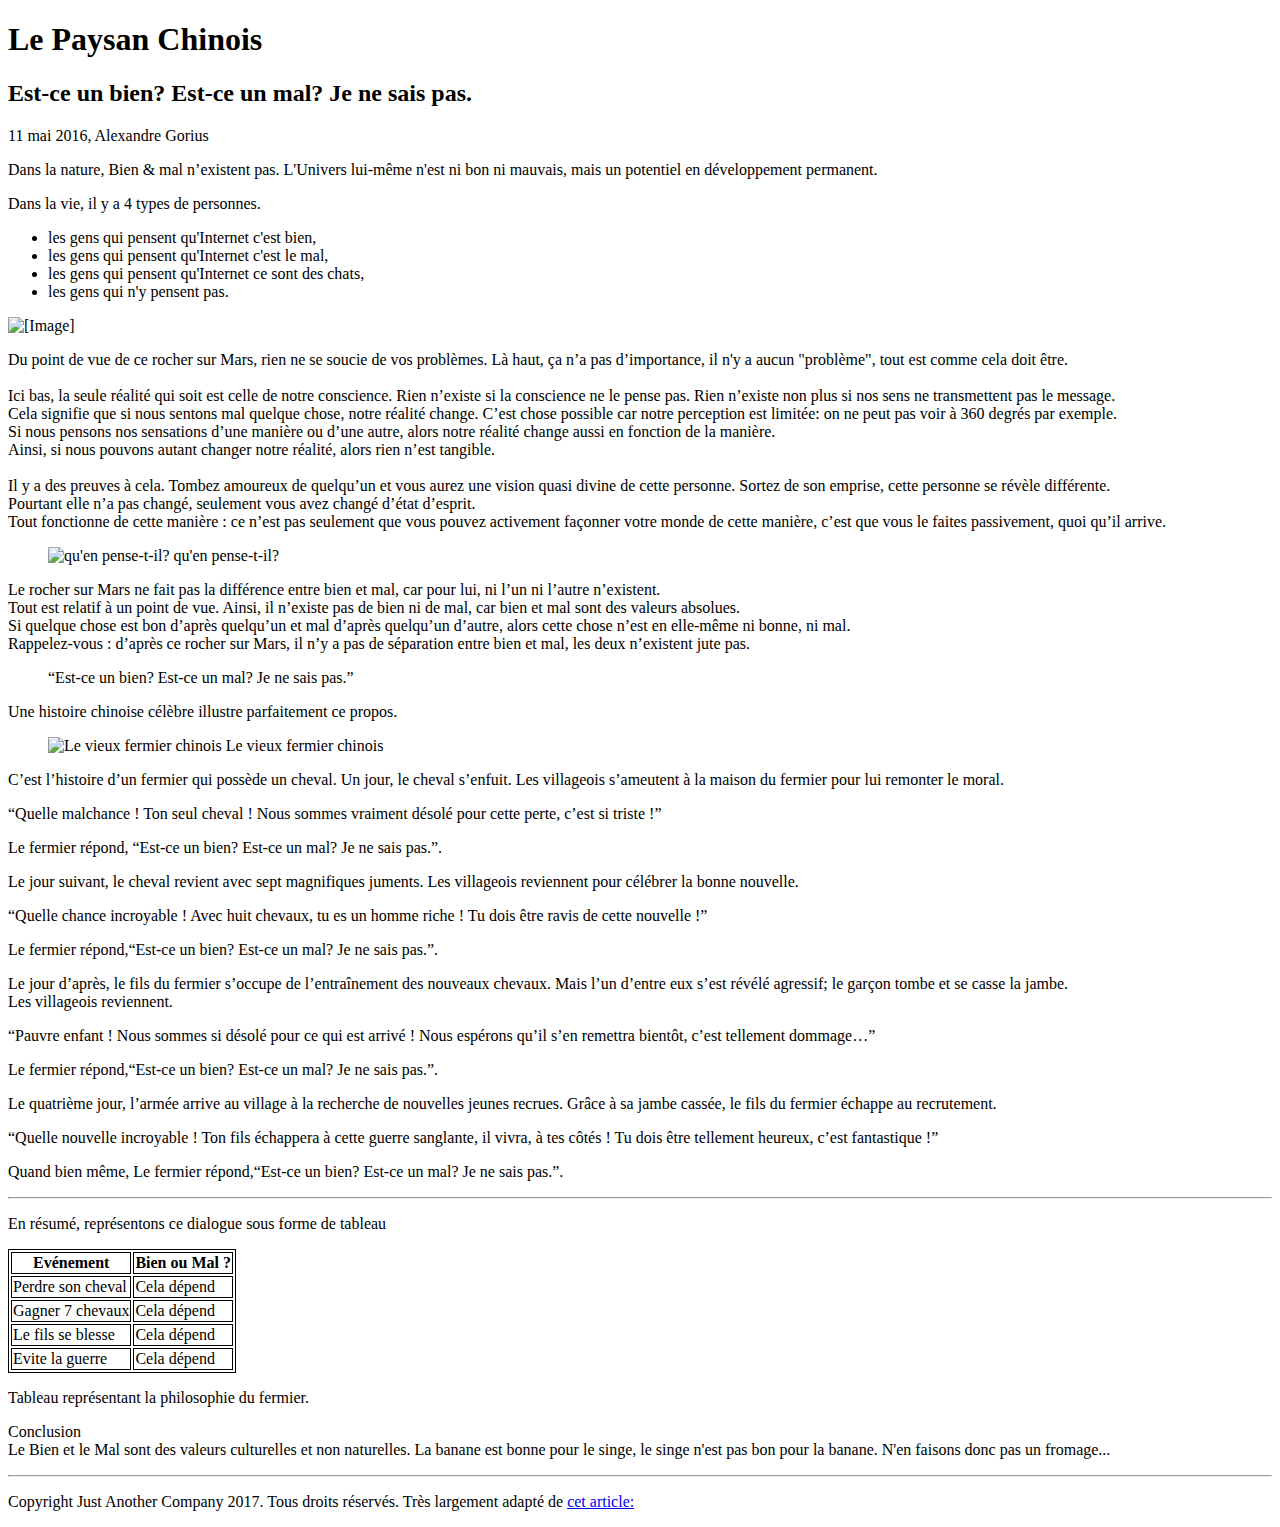
==== index.html @ 4ad7f818 "creating index.html..." ====
<!DOCTYPE html>
<html>
  <head>
    <meta charset="UTF-8">
    <title>Le Paysan Chinois</title>
  </head>
  <body>
    <header>
      <h1>Le Paysan Chinois</h1>
      <h2>Est-ce un bien? Est-ce un mal? Je ne sais pas.</h2>
      <p class='sign'>11 mai 2016, Alexandre Gorius</p>
      <p>Dans la nature, Bien & mal n’existent pas.
      L'Univers lui-même n'est ni bon ni mauvais, mais un potentiel en développement permanent.</p>
    </header>
    <p>Dans la vie, il y a 4 types de personnes.</p>
    <ul>
      <li>les gens qui pensent qu'Internet c'est bien,</li>
      <li>les gens qui pensent qu'Internet c'est le mal,</li>
      <li>les gens qui pensent qu'Internet ce sont des chats,</li>
      <li>les gens qui n'y pensent pas.</li>
    </ul>
    <img src="https://cdn-images-1.medium.com/max/1000/1*2PCmLZyzQaF2pyKYkSTFpA.jpeg" alt="[Image]">
    <p>Du point de vue de ce rocher sur Mars, rien ne se soucie de vos problèmes.
      Là haut, ça n’a pas d’importance, il n'y a aucun "problème", tout est comme cela doit être.<br><br>
      Ici bas, la seule réalité qui soit est celle de notre conscience.
      Rien n’existe si la conscience ne le pense pas. Rien n’existe non plus si nos sens ne transmettent pas le message.<br>
      Cela signifie que si nous sentons mal quelque chose, notre réalité change.
      C’est chose possible car notre perception est limitée: on ne peut pas voir à 360 degrés par exemple.<br>
      Si nous pensons nos sensations d’une manière ou d’une autre, alors notre réalité change aussi en fonction de la manière.<br>
      Ainsi, si nous pouvons autant changer notre réalité, alors rien n’est tangible.<br><br>
      Il y a des preuves à cela. Tombez amoureux de quelqu’un et vous aurez une vision quasi divine de cette personne.
      Sortez de son emprise, cette personne se révèle différente.<br> Pourtant elle n’a pas changé, seulement vous avez changé d’état d’esprit.<br>
      Tout fonctionne de cette manière : ce n’est pas seulement que vous pouvez activement façonner votre monde de cette manière,
      c’est que vous le faites passivement, quoi qu’il arrive.
    </p>
    <figure>
      <img src="http://static2.businessinsider.com/image/52fe8230eab8ea4275063b89/nasa-has-determined-where-the-mysterious-jelly-doughnut-rock-on-mars-came-from.jpg" alt="qu'en pense-t-il?">
      <caption>qu'en pense-t-il?</caption>
    </figure>
    <p>Le rocher sur Mars ne fait pas la différence entre bien et mal, car pour lui, ni l’un ni l’autre n’existent.<br>
    Tout est relatif à un point de vue. Ainsi, il n’existe pas de bien ni de mal, car bien et mal sont des valeurs absolues.<br>
    Si quelque chose est bon d’après quelqu’un et mal d’après quelqu’un d’autre, alors cette chose n’est en elle-même ni bonne, ni mal.<br>
    Rappelez-vous : d’après ce rocher sur Mars, il n’y a pas de séparation entre bien et mal, les deux n’existent jute pas.</p>
    <blockquote>“Est-ce un bien? Est-ce un mal? Je ne sais pas.”</blockquote>
    <p>Une histoire chinoise célèbre illustre parfaitement ce propos.</p>
    <figure>
      <img src="https://cdn-images-1.medium.com/max/800/1*IQqkmPXYZuJViY5p-ymk0A.jpeg" alt="Le vieux fermier chinois">
      <caption>Le vieux fermier chinois</caption>
    </figure>
    <p>C’est l’histoire d’un fermier qui possède un cheval. Un jour, le cheval s’enfuit. Les villageois s’ameutent à la maison du fermier pour lui remonter le moral.</p>
    <q>Quelle malchance ! Ton seul cheval ! Nous sommes vraiment désolé pour cette perte, c’est si triste !</q>
    <p>Le fermier répond, <q>Est-ce un bien? Est-ce un mal? Je ne sais pas.</q>.</p>
    <p>Le jour suivant, le cheval revient avec sept magnifiques juments. Les villageois reviennent pour célébrer la bonne nouvelle.</p>
    <q>Quelle chance incroyable ! Avec huit chevaux, tu es un homme riche ! Tu dois être ravis de cette nouvelle !</q>
    <p>Le fermier répond,<q>Est-ce un bien? Est-ce un mal? Je ne sais pas.</q>.</p>
    <p>Le jour d’après, le fils du fermier s’occupe de l’entraînement des nouveaux chevaux. Mais l’un d’entre eux s’est révélé agressif; le garçon tombe et se casse la jambe.<br>Les villageois reviennent.</p>
    <q>Pauvre enfant ! Nous sommes si désolé pour ce qui est arrivé ! Nous espérons qu’il s’en remettra bientôt, c’est tellement dommage…</q>
    <p>Le fermier répond,<q>Est-ce un bien? Est-ce un mal? Je ne sais pas.</q>.</p>
    <p>Le quatrième jour, l’armée arrive au village à la recherche de nouvelles jeunes recrues. Grâce à sa jambe cassée, le fils du fermier échappe au recrutement.</p>
    <q>Quelle nouvelle incroyable ! Ton fils échappera à cette guerre sanglante, il vivra, à tes côtés ! Tu dois être tellement heureux, c’est fantastique !</q>
    <p>Quand bien même, Le fermier répond,<q>Est-ce un bien? Est-ce un mal? Je ne sais pas.</q>.</p>
    <hr>
    <p>En résumé, représentons ce dialogue sous forme de tableau</p>

    <style media="screen">
      table, td, th {border: 1px solid black;}
    </style>
    
    <table>
      <tr>
        <th>Evénement</th>
        <th>Bien ou Mal ?</th>
      </tr>
      <tr>
        <td>Perdre son cheval</td>
        <td>Cela dépend</td>
      </tr>
      <tr>
        <td>Gagner 7 chevaux</td>
        <td>Cela dépend</td>
      </tr>
      <tr>
        <td>Le fils se blesse</td>
        <td>Cela dépend</td>
      </tr>
      <tr>
        <td>Evite la guerre </td>
        <td>Cela dépend</td>
      </tr>
    </table>
    <p>Tableau représentant la philosophie du fermier.</p>
    <footer>
      <p>Conclusion <br>Le Bien et le Mal sont des valeurs culturelles et non naturelles. La banane est bonne pour le singe, le singe n'est pas bon pour la banane. N'en faisons donc pas un fromage...</p>
      <hr>
      <p class='copyright'>Copyright Just Another Company 2017. Tous droits réservés. Très largement adapté de <a href="https://medium.com/scribe/il-ny-a-rien-de-bien-ni-de-mal-3d46a2d2e263">cet article:</a></p>
    </footer>
  </body>
</html>
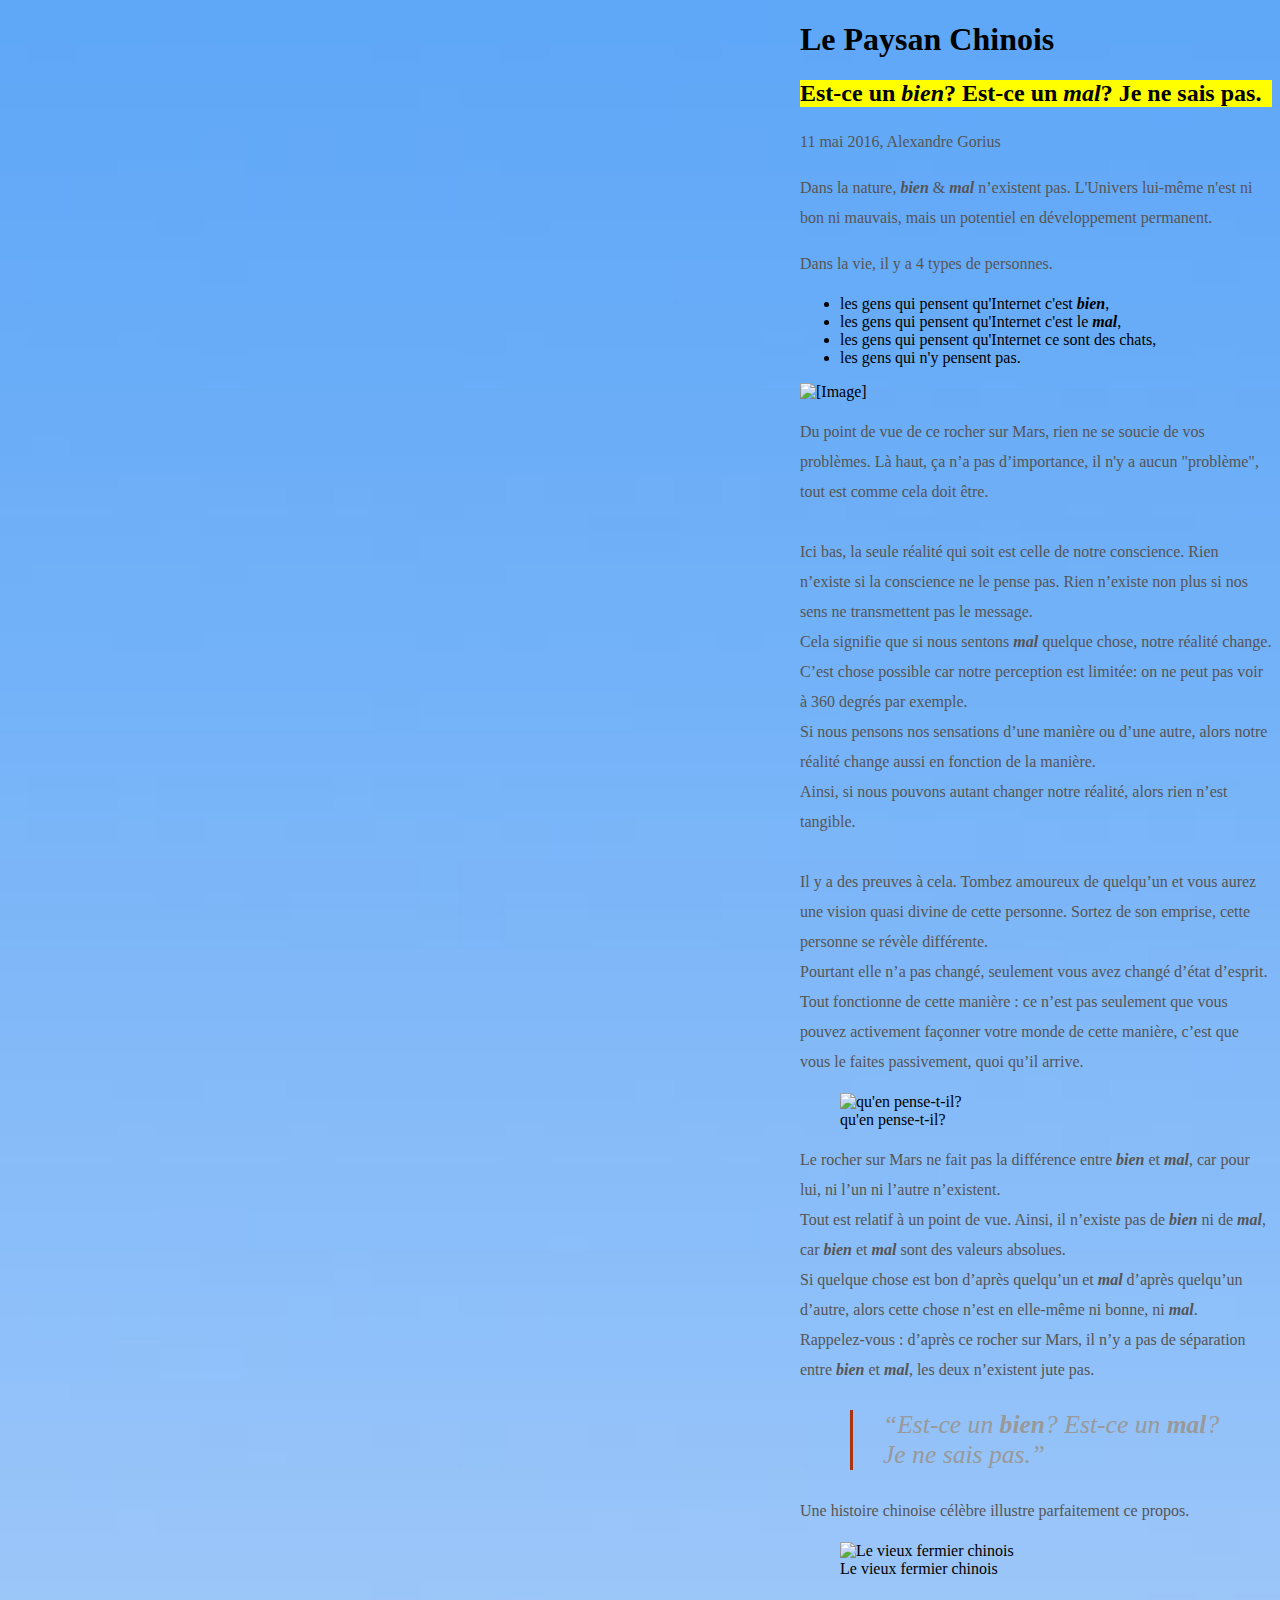
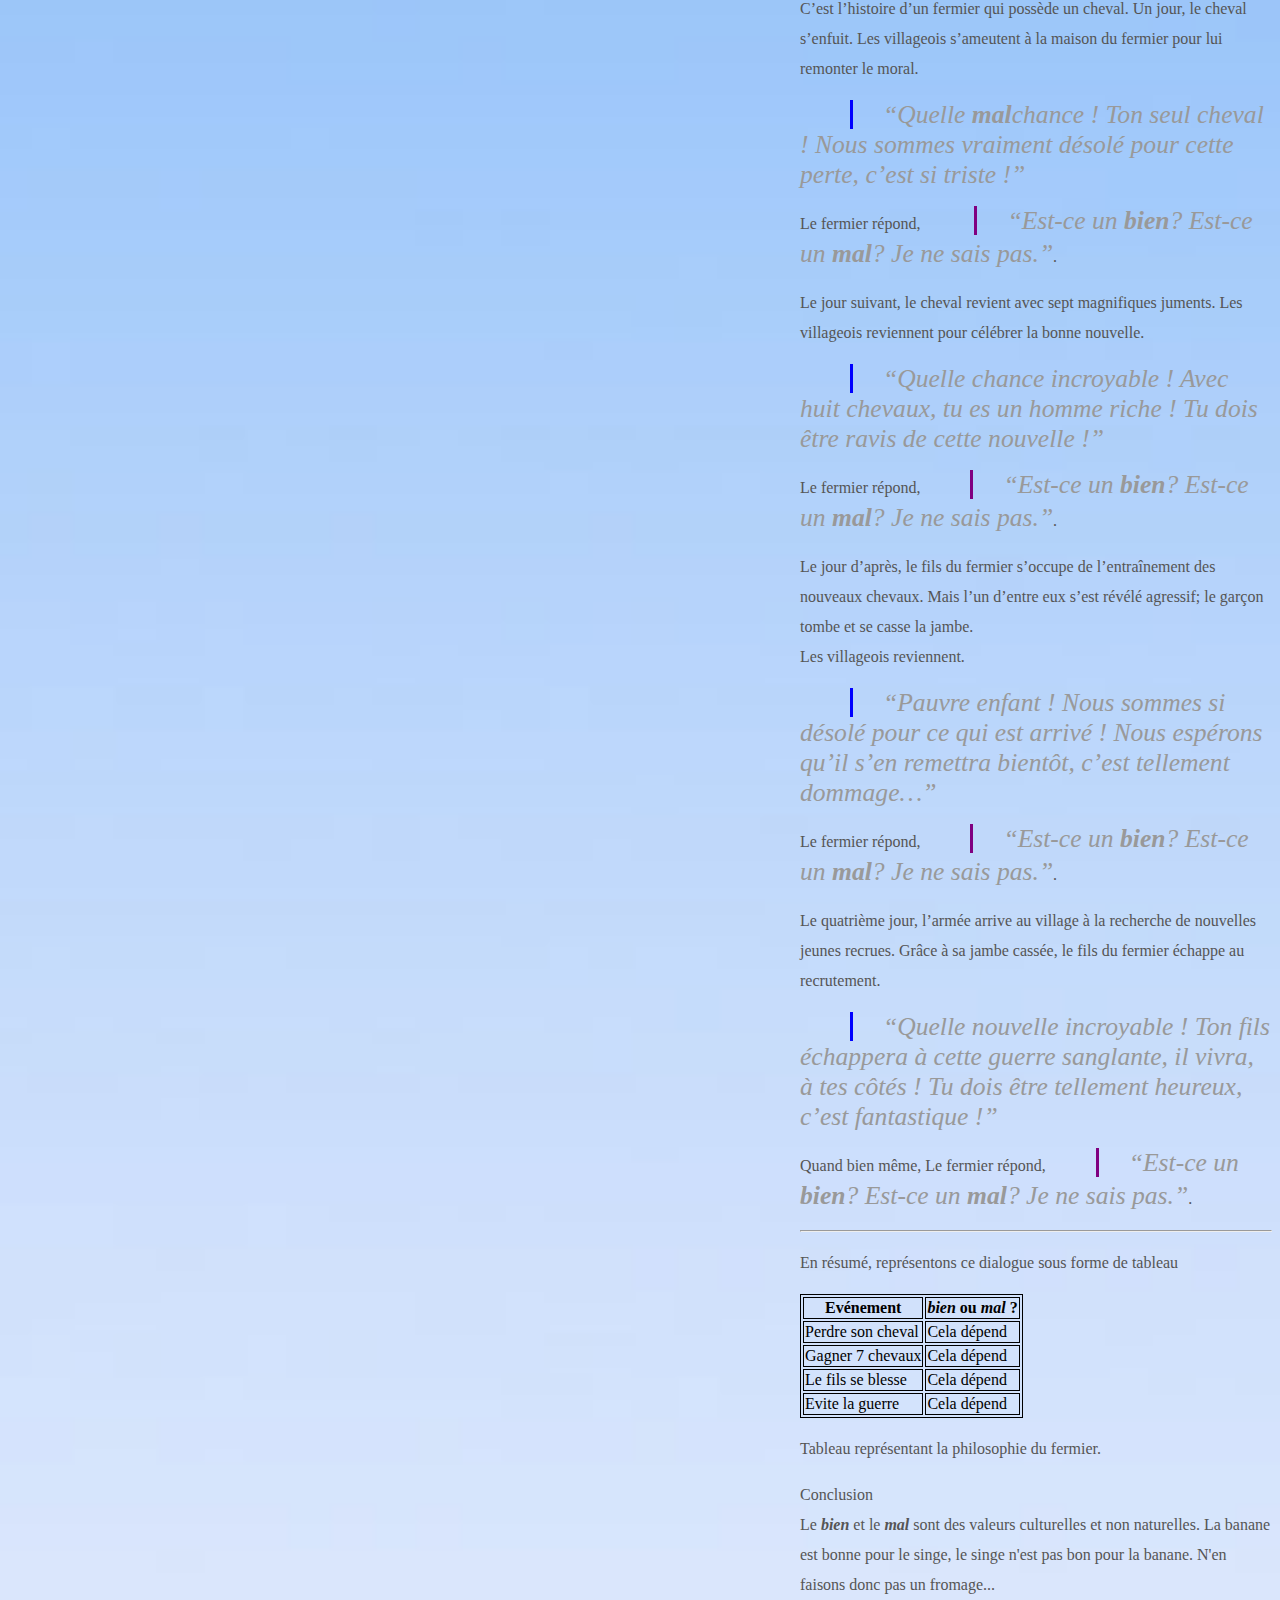
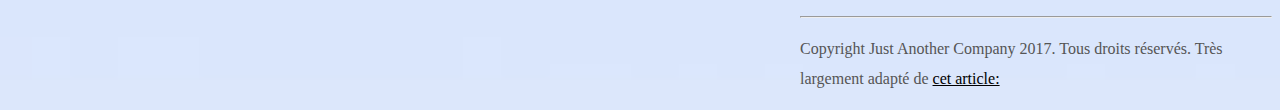
==== commit a85f1e32: "upload index.html" ====
--- a/index.html
+++ b/index.html
@@ -3,19 +3,20 @@
   <head>
     <meta charset="UTF-8">
     <title>Le Paysan Chinois</title>
+    <link rel="stylesheet" href="style.css">
   </head>
   <body>
     <header>
       <h1>Le Paysan Chinois</h1>
-      <h2>Est-ce un bien? Est-ce un mal? Je ne sais pas.</h2>
+      <h2>Est-ce un <span class='bien'>bien</span>? Est-ce un <span class='mal'>mal</span>? Je ne sais pas.</h2>
       <p class='sign'>11 mai 2016, Alexandre Gorius</p>
-      <p>Dans la nature, Bien & mal n’existent pas.
+      <p>Dans la nature, <span class='bien'>bien</span> & <span class='mal'>mal</span> n’existent pas.
       L'Univers lui-même n'est ni bon ni mauvais, mais un potentiel en développement permanent.</p>
     </header>
     <p>Dans la vie, il y a 4 types de personnes.</p>
     <ul>
-      <li>les gens qui pensent qu'Internet c'est bien,</li>
-      <li>les gens qui pensent qu'Internet c'est le mal,</li>
+      <li>les gens qui pensent qu'Internet c'est <span class='bien'>bien</span>,</li>
+      <li>les gens qui pensent qu'Internet c'est le <span class='mal'>mal</span>,</li>
       <li>les gens qui pensent qu'Internet ce sont des chats,</li>
       <li>les gens qui n'y pensent pas.</li>
     </ul>
@@ -24,7 +25,7 @@
       Là haut, ça n’a pas d’importance, il n'y a aucun "problème", tout est comme cela doit être.<br><br>
       Ici bas, la seule réalité qui soit est celle de notre conscience.
       Rien n’existe si la conscience ne le pense pas. Rien n’existe non plus si nos sens ne transmettent pas le message.<br>
-      Cela signifie que si nous sentons mal quelque chose, notre réalité change.
+      Cela signifie que si nous sentons <span class='mal'>mal</span> quelque chose, notre réalité change.
       C’est chose possible car notre perception est limitée: on ne peut pas voir à 360 degrés par exemple.<br>
       Si nous pensons nos sensations d’une manière ou d’une autre, alors notre réalité change aussi en fonction de la manière.<br>
       Ainsi, si nous pouvons autant changer notre réalité, alors rien n’est tangible.<br><br>
@@ -35,41 +36,36 @@
     </p>
     <figure>
       <img src="http://static2.businessinsider.com/image/52fe8230eab8ea4275063b89/nasa-has-determined-where-the-mysterious-jelly-doughnut-rock-on-mars-came-from.jpg" alt="qu'en pense-t-il?">
-      <caption>qu'en pense-t-il?</caption>
+      <figcaption>qu'en pense-t-il?</figcaption>
     </figure>
-    <p>Le rocher sur Mars ne fait pas la différence entre bien et mal, car pour lui, ni l’un ni l’autre n’existent.<br>
-    Tout est relatif à un point de vue. Ainsi, il n’existe pas de bien ni de mal, car bien et mal sont des valeurs absolues.<br>
-    Si quelque chose est bon d’après quelqu’un et mal d’après quelqu’un d’autre, alors cette chose n’est en elle-même ni bonne, ni mal.<br>
-    Rappelez-vous : d’après ce rocher sur Mars, il n’y a pas de séparation entre bien et mal, les deux n’existent jute pas.</p>
-    <blockquote>“Est-ce un bien? Est-ce un mal? Je ne sais pas.”</blockquote>
+    <p>Le rocher sur Mars ne fait pas la différence entre <span class='bien'>bien</span> et <span class='mal'>mal</span>, car pour lui, ni l’un ni l’autre n’existent.<br>
+    Tout est relatif à un point de vue. Ainsi, il n’existe pas de <span class='bien'>bien</span> ni de <span class='mal'>mal</span>, car <span class='bien'>bien</span> et <span class='mal'>mal</span> sont des valeurs absolues.<br>
+    Si quelque chose est bon d’après quelqu’un et <span class='mal'>mal</span> d’après quelqu’un d’autre, alors cette chose n’est en elle-même ni bonne, ni <span class='mal'>mal</span>.<br>
+    Rappelez-vous : d’après ce rocher sur Mars, il n’y a pas de séparation entre <span class='bien'>bien</span> et <span class='mal'>mal</span>, les deux n’existent jute pas.</p>
+    <blockquote>“Est-ce un <span class='bien'>bien</span>? Est-ce un <span class='mal'>mal</span>? Je ne sais pas.”</blockquote>
     <p>Une histoire chinoise célèbre illustre parfaitement ce propos.</p>
     <figure>
       <img src="https://cdn-images-1.medium.com/max/800/1*IQqkmPXYZuJViY5p-ymk0A.jpeg" alt="Le vieux fermier chinois">
-      <caption>Le vieux fermier chinois</caption>
+      <figcaption>Le vieux fermier chinois</figcaption>
     </figure>
     <p>C’est l’histoire d’un fermier qui possède un cheval. Un jour, le cheval s’enfuit. Les villageois s’ameutent à la maison du fermier pour lui remonter le moral.</p>
-    <q>Quelle malchance ! Ton seul cheval ! Nous sommes vraiment désolé pour cette perte, c’est si triste !</q>
-    <p>Le fermier répond, <q>Est-ce un bien? Est-ce un mal? Je ne sais pas.</q>.</p>
+    <q class='villageois'>Quelle <span class='mal'>mal</span>chance ! Ton seul cheval ! Nous sommes vraiment désolé pour cette perte, c’est si triste !</q>
+    <p>Le fermier répond, <q class='fermier'>Est-ce un <span class='bien'>bien</span>? Est-ce un <span class='mal'>mal</span>? Je ne sais pas.</q>.</p>
     <p>Le jour suivant, le cheval revient avec sept magnifiques juments. Les villageois reviennent pour célébrer la bonne nouvelle.</p>
-    <q>Quelle chance incroyable ! Avec huit chevaux, tu es un homme riche ! Tu dois être ravis de cette nouvelle !</q>
-    <p>Le fermier répond,<q>Est-ce un bien? Est-ce un mal? Je ne sais pas.</q>.</p>
+    <q class='villageois'>Quelle chance incroyable ! Avec huit chevaux, tu es un homme riche ! Tu dois être ravis de cette nouvelle !</q>
+    <p>Le fermier répond,<q class='fermier'>Est-ce un <span class='bien'>bien</span>? Est-ce un <span class='mal'>mal</span>? Je ne sais pas.</q>.</p>
     <p>Le jour d’après, le fils du fermier s’occupe de l’entraînement des nouveaux chevaux. Mais l’un d’entre eux s’est révélé agressif; le garçon tombe et se casse la jambe.<br>Les villageois reviennent.</p>
-    <q>Pauvre enfant ! Nous sommes si désolé pour ce qui est arrivé ! Nous espérons qu’il s’en remettra bientôt, c’est tellement dommage…</q>
-    <p>Le fermier répond,<q>Est-ce un bien? Est-ce un mal? Je ne sais pas.</q>.</p>
+    <q class='villageois'>Pauvre enfant ! Nous sommes si désolé pour ce qui est arrivé ! Nous espérons qu’il s’en remettra bientôt, c’est tellement dommage…</q>
+    <p>Le fermier répond,<q class='fermier'>Est-ce un <span class='bien'>bien</span>? Est-ce un <span class='mal'>mal</span>? Je ne sais pas.</q>.</p>
     <p>Le quatrième jour, l’armée arrive au village à la recherche de nouvelles jeunes recrues. Grâce à sa jambe cassée, le fils du fermier échappe au recrutement.</p>
-    <q>Quelle nouvelle incroyable ! Ton fils échappera à cette guerre sanglante, il vivra, à tes côtés ! Tu dois être tellement heureux, c’est fantastique !</q>
-    <p>Quand bien même, Le fermier répond,<q>Est-ce un bien? Est-ce un mal? Je ne sais pas.</q>.</p>
+    <q class='villageois'>Quelle nouvelle incroyable ! Ton fils échappera à cette guerre sanglante, il vivra, à tes côtés ! Tu dois être tellement heureux, c’est fantastique !</q>
+    <p>Quand bien même, Le fermier répond,<q class='fermier'>Est-ce un <span class='bien'>bien</span>? Est-ce un <span class='mal'>mal</span>? Je ne sais pas.</q>.</p>
     <hr>
     <p>En résumé, représentons ce dialogue sous forme de tableau</p>
-
-    <style media="screen">
-      table, td, th {border: 1px solid black;}
-    </style>
-    
     <table>
       <tr>
         <th>Evénement</th>
-        <th>Bien ou Mal ?</th>
+        <th><span class='bien'>bien</span> ou <span class='mal'>mal</span> ?</th>
       </tr>
       <tr>
         <td>Perdre son cheval</td>
@@ -90,9 +86,9 @@
     </table>
     <p>Tableau représentant la philosophie du fermier.</p>
     <footer>
-      <p>Conclusion <br>Le Bien et le Mal sont des valeurs culturelles et non naturelles. La banane est bonne pour le singe, le singe n'est pas bon pour la banane. N'en faisons donc pas un fromage...</p>
+      <p>Conclusion <br>Le <span class='bien'>bien</span> et le <span class='mal'>mal</span> sont des valeurs culturelles et non naturelles. La banane est bonne pour le singe, le singe n'est pas bon pour la banane. N'en faisons donc pas un fromage...</p>
       <hr>
-      <p class='copyright'>Copyright Just Another Company 2017. Tous droits réservés. Très largement adapté de <a href="https://medium.com/scribe/il-ny-a-rien-de-bien-ni-de-mal-3d46a2d2e263">cet article:</a></p>
+      <p class='copyright'>Copyright Just Another Company 2017. Tous droits réservés. Très largement adapté de <a href="https://medium.com/scribe/il-ny-a-rien-de-bien-ni-de-mal-3d46a2d2e263" target='_blank' title='Bien & mal n’existent pas, et c’est libérateur. - Scribe - Medium'>cet article:</a></p>
     </footer>
   </body>
 </html>
--- a/style.css
+++ b/style.css
@@ -0,0 +1,61 @@
+.bien, .mal
+{
+  font-weight: bold;
+  font-style: italic;
+}
+table, td, th
+{
+  border: 1px solid black;
+}
+p
+{
+  font-family: times;
+  line-height: 30px;
+  color: #555;
+}
+a
+{
+  text-decoration: underline;
+  color: black;
+}
+
+a:visited
+{
+  color: blue;
+}
+
+a:hover
+{
+  color: red;
+}
+
+body
+{
+  max-width: 90%;
+  margin-left: 800px;
+  background-image: url('background-1.jpg');
+  background-repeat: no-repeat;
+  background-position: bottom right;
+  background-size: cover;
+}
+q, blockquote
+{
+  margin-left: 50px;
+  font-size: 160%;
+  font-style: italic;
+  color: #999;
+  border-left: 3px solid #aa3311;
+  padding-left: 30px;
+}
+.villageois
+{
+  border-left: 3px solid blue
+}
+.fermier
+{
+  border-left: 3px solid purple;
+}
+header>h2
+{
+  background-color: yellow;
+}
